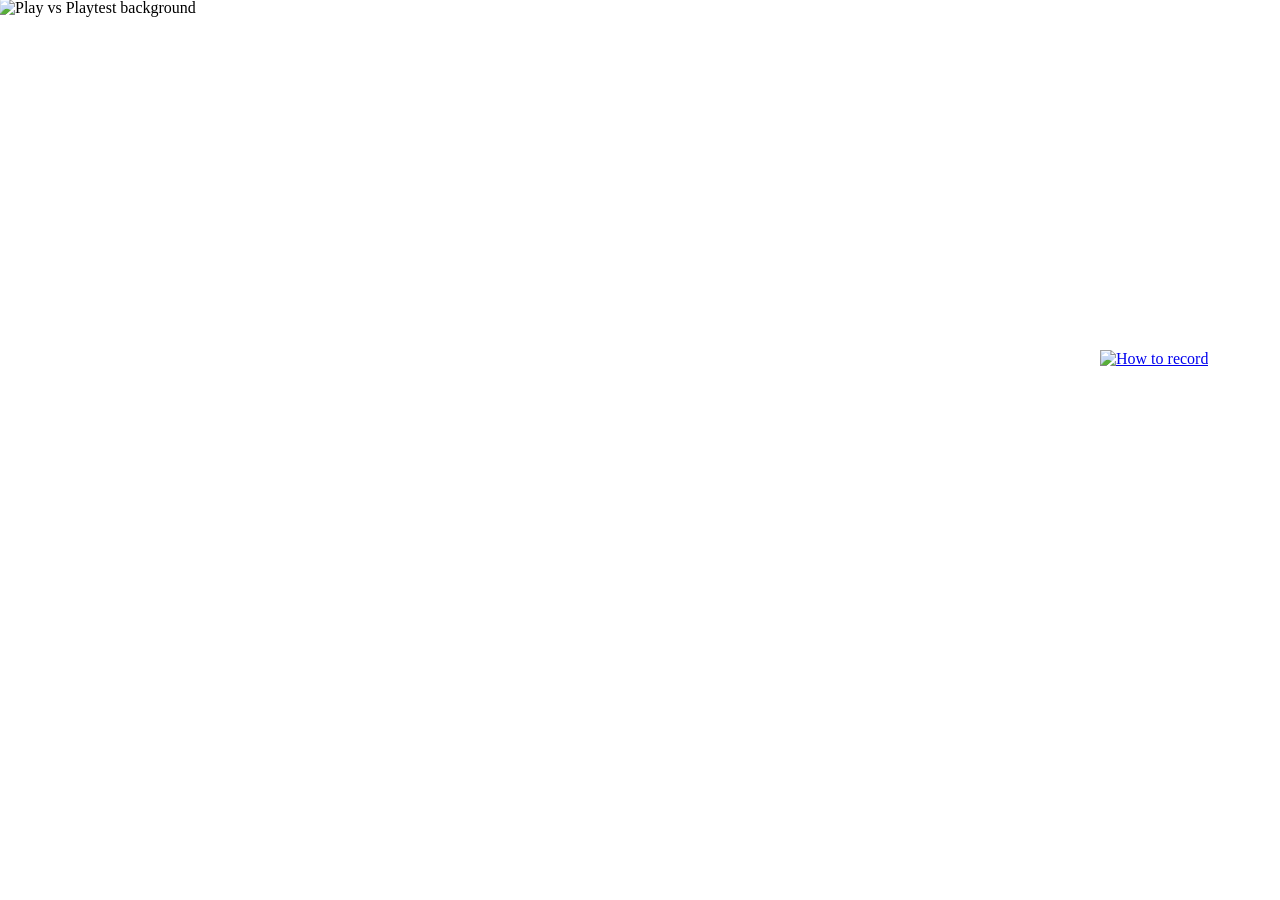
==== Download_Site.html @ b98c5249 "Add files via upload" ====
<!DOCTYPE html>
<html lang="en">
<head>
  <meta charset="utf-8">
  <meta name="viewport" content="width=device-width, initial-scale=1">
  <link rel="stylesheet" href="Main_Site.css">
  <title>Main</title>
</head>
<body>
    <img src="https://images-wixmp-ed30a86b8c4ca887773594c2.wixmp.com/f/95a2e639-7e75-4fdd-85b9-f7e96f5214c3/dm4km6l-5aadce3b-6a99-4916-b422-28a3a61fd808.png/v1/fill/w_1192,h_670,q_70,strp/download_by_s0pp1n4t0r_dm4km6l-pre.jpg?token=eyJ0eXAiOiJKV1QiLCJhbGciOiJIUzI1NiJ9.[base64].CP17zin2ReUWFvOEn0CDR4p49b7D_wB7ePL_hCYgNlw"
    class="background" id="play_vs_playtest_background" alt="Play vs Playtest background">
 
   <div class="button" id="how_to_record_button">
    <a href="Record_Site.html">
      <img
        src="https://images-wixmp-ed30a86b8c4ca887773594c2.wixmp.com/f/95a2e639-7e75-4fdd-85b9-f7e96f5214c3/dm4ko42-9e73b98d-4d5c-4323-97cf-5aa43617eb76.png/v1/fill/w_338,h_71,q_80,strp/how_to_record_by_s0pp1n4t0r_dm4ko42-fullview.jpg?token=eyJ0eXAiOiJKV1QiLCJhbGciOiJIUzI1NiJ9.[base64].vULSOsZCl5ik04GfIB--loOxPN5xWmWZFVCLpJ3d6wk"
        alt="How to record"
      >
    </a>
  </div>
  
</body>
</html>
---- Main_Site.css ----
body { 
  background-size: cover;
  background-repeat: no-repeat;
  overflow-y: show;
  overflow-x: show;
}

.background {
    position: fixed;
    z-index: -1;
    width: 100%;
    height: 100%;
    top: -1px;
    left: -1px;
}

.button {
    position: fixed;
    z-index: 99;
    border: 0;
    display: none;
}

#start_button {
    position: fixed;
    width: 100%;
    height: 100%;
    top: 800px;
    left: 1400px;
    z-index: inherit;
    display: block;
}

#play_button {
    position: fixed;
    width: 100%;
    height: 100%;
    top: 250px;
    left: 525px;
    z-index: inherit;
    display: block;
}

#playtest_button {
    position: fixed;
    width: 100%;
    height: 100%;
    top: 550px;
    left: 525px;
    z-index: inherit;
    display: block;
}

#how_to_download_button {
     position: fixed;
    width: 100%;
    height: 100%;
    top: 250px;
    left: 1100px;
    z-index: inherit;
    display: block;
}

#how_to_record_button {
    position: fixed;
    width: 100%;
    height: 100%;
    top: 350px;
    left: 1100px;
    z-index: inherit;
    display: block;
}

#upload_recording_button {
    position: fixed;
    width: 100%;
    height: 100%;
    top: 450px;
    left: 1100px;
    z-index: inherit;
    display: block;
}

#survey_button {
    position: fixed;
    width: 100%;
    height: 100%;
    top: 550px;
    left: 1100px;
    z-index: inherit;
    display: block;
}



.button:hover {
    border: 50px;
    border-color: blueviolet;
}
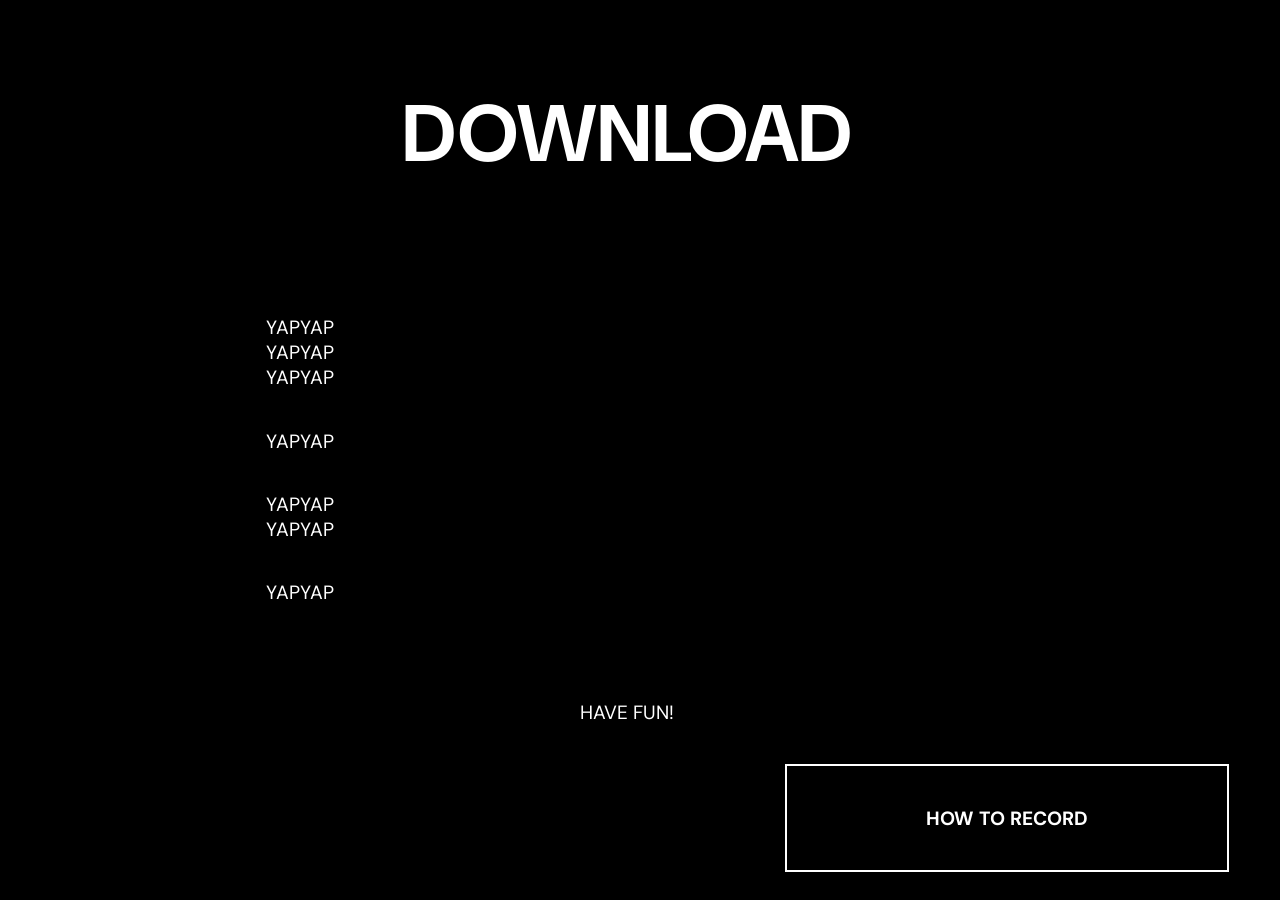
==== commit f3973c2a: "record-site structure done !NEED TEXT IN DOWNLOAD AND RECORD!" ====
--- a/Download_Site.html
+++ b/Download_Site.html
@@ -7,7 +7,26 @@
   <title>Main</title>
 </head>
 <body>
-    <img src="https://images-wixmp-ed30a86b8c4ca887773594c2.wixmp.com/f/95a2e639-7e75-4fdd-85b9-f7e96f5214c3/dm4km6l-5aadce3b-6a99-4916-b422-28a3a61fd808.png/v1/fill/w_1192,h_670,q_70,strp/download_by_s0pp1n4t0r_dm4km6l-pre.jpg?token=eyJ0eXAiOiJKV1QiLCJhbGciOiJIUzI1NiJ9.[base64].CP17zin2ReUWFvOEn0CDR4p49b7D_wB7ePL_hCYgNlw"
+  <h1>Download</h1>
+  <div class="main_div" id="justify_div">
+    <p>yapyap<br>yapyap<br>yapyap</p>
+    <p>yapyap</p>
+    <p>yapyap<br>yapyap</p>
+    <p>yapyap</p>
+  </div>
+  <div id="gap_list">
+    <p>Have fun!</p>
+    <div class="button_div" id="right_button">
+      <a href="Record_Site.html" class="button"  >
+        <p>How to record</p>
+      </a>
+    </div>
+  </div>
+
+
+
+
+    <!-- <img src="https://images-wixmp-ed30a86b8c4ca887773594c2.wixmp.com/f/95a2e639-7e75-4fdd-85b9-f7e96f5214c3/dm4km6l-5aadce3b-6a99-4916-b422-28a3a61fd808.png/v1/fill/w_1192,h_670,q_70,strp/download_by_s0pp1n4t0r_dm4km6l-pre.jpg?token=eyJ0eXAiOiJKV1QiLCJhbGciOiJIUzI1NiJ9.[base64].CP17zin2ReUWFvOEn0CDR4p49b7D_wB7ePL_hCYgNlw"
     class="background" id="play_vs_playtest_background" alt="Play vs Playtest background">
  
    <div class="button" id="how_to_record_button">
@@ -17,7 +36,7 @@
         alt="How to record"
       >
     </a>
-  </div>
+  </div> -->
   
 </body>
 </html>
--- a/Main_Site.css
+++ b/Main_Site.css
@@ -1,8 +1,55 @@
+@import url('https://fonts.googleapis.com/css?family=DM Sans');
+
+html{
+    height: 100%;
+    width: 100%;
+}
+
+h1, h2{
+    text-align: center;
+    width: 100%;
+}
+
+
+h1{
+    font-size: 500%;
+}
+
+p{
+    font-size: 120%;
+    width: 100%;
+}
+
 body { 
-  background-size: cover;
-  background-repeat: no-repeat;
-  overflow-y: show;
-  overflow-x: show;
+    background-size: cover;
+    background-repeat: no-repeat;
+    background-position: center;
+    background-color:black;
+    width: 98vw;
+    height: 100vh;
+    margin: 0;
+    overflow: hidden;
+    display: flex;
+    font-family: 'DM Sans';
+    letter-spacing: 30%;
+    color: white;
+    flex-wrap: wrap;
+    align-items: center;
+    text-transform: uppercase;
+    justify-content:center;
+
+    padding-left: 2vw;
+    padding-right: 2vw;
+    box-sizing: border-box;
+}
+
+#gap_list{
+    gap:20px;
+    text-align: center;
+}
+
+#justify_div{
+    text-align:left;
 }
 
 .background {
@@ -14,20 +61,80 @@
     left: -1px;
 }
 
-.button {
-    position: fixed;
+.half_div{
+    height: 50%;
+}
+
+br{
+    line-height: 10;
+}
+
+div{
+    width:100%;
+    height: fit-content;
+    display: flex;
+    align-items: center;
+    justify-content: center;
+    flex-wrap: wrap;
+    flex-direction: column;
+}
+
+.button, .button:hover, .button:active, .button:link, .button:visited{
+    height: fit-content;
+    display: inline-block;
+    color: white;
+    text-decoration: none;
+    border: 2px white solid !important;
+    padding:20px;
+    width: 400px;
+    text-align: center;
+    font-weight:bold;
+}
+
+#margin_bottom{
+    margin-bottom: 70px;
+}
+
+#right_button{
+    justify-content: flex-end !important;
+}
+
+.main_div{
+    width:60%;
+    text-align: center;
+}
+
+#main_title{
+    width: 35%;
+    margin-right:0px;
+    height: 100%;
+    align-items: flex-end;
+    flex-direction: row;
+}
+
+#main_title .button_div{
+    height: 50%;
+}
+
+.button_div{
+    display: flex;
+    height: 25%;
+    width: 100%;
+    flex-wrap: wrap;
+    align-content: center;
+    justify-content: center;
+    flex-direction: row;
+}
+
+
+#start_button {
+    position: fixed;
+    width: 100%;
+    height: 100%;
+    top: 50%;
+    left: 50%;
+    transform: translate(17%, 20%);
     z-index: 99;
-    border: 0;
-    display: none;
-}
-
-#start_button {
-    position: fixed;
-    width: 100%;
-    height: 100%;
-    top: 800px;
-    left: 1400px;
-    z-index: inherit;
     display: block;
 }
 
@@ -35,8 +142,9 @@
     position: fixed;
     width: 100%;
     height: 100%;
-    top: 250px;
-    left: 525px;
+    top: 50%;
+    left: 50%;
+    transform: translate(-17%, -20%);
     z-index: inherit;
     display: block;
 }
@@ -45,8 +153,9 @@
     position: fixed;
     width: 100%;
     height: 100%;
-    top: 550px;
-    left: 525px;
+    top: 50%;
+    left: 50%;
+    transform: translate(-49%, -10%);
     z-index: inherit;
     display: block;
 }
@@ -55,8 +164,9 @@
      position: fixed;
     width: 100%;
     height: 100%;
-    top: 250px;
-    left: 1100px;
+    top: 50%;
+    left: 50%;
+    transform: translate(17%, 20%);
     z-index: inherit;
     display: block;
 }
@@ -65,8 +175,9 @@
     position: fixed;
     width: 100%;
     height: 100%;
-    top: 350px;
-    left: 1100px;
+    top: 50%;
+    left: 50%;
+    transform: translate(17%, 20%);
     z-index: inherit;
     display: block;
 }
@@ -75,8 +186,9 @@
     position: fixed;
     width: 100%;
     height: 100%;
-    top: 450px;
-    left: 1100px;
+    top: 50%;
+    left: 50%;
+    transform: translate(17%, 20%);
     z-index: inherit;
     display: block;
 }
@@ -85,13 +197,12 @@
     position: fixed;
     width: 100%;
     height: 100%;
-    top: 550px;
-    left: 1100px;
-    z-index: inherit;
-    display: block;
-}
-
-
+    top: 50%;
+    left: 50%;
+    transform: translate(17%, 20%);
+    z-index: inherit;
+    display: block;
+}
 
 .button:hover {
     border: 50px;
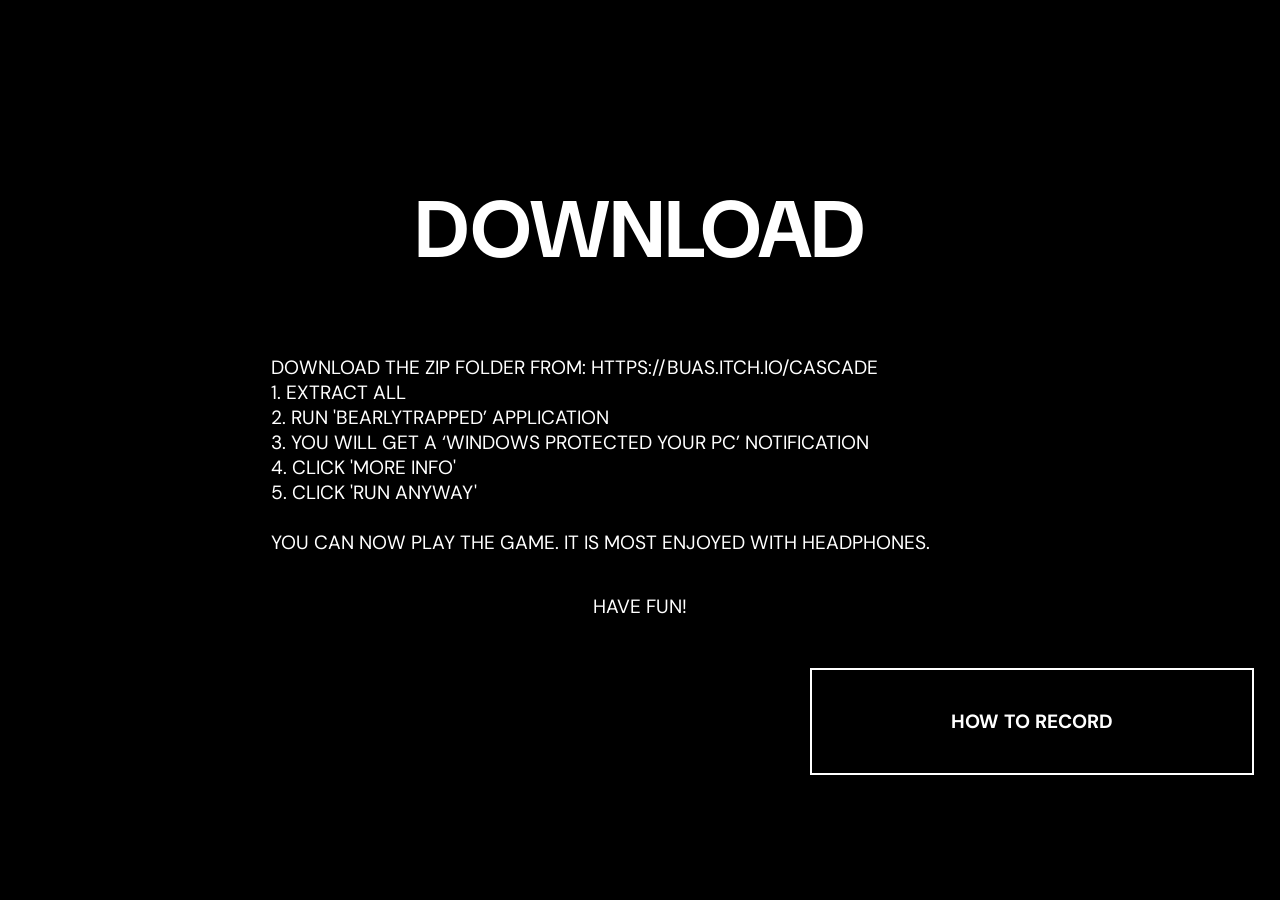
==== commit 8ab982f0: "Merge branch 'main' of https://github.com/beartrap-cascade/beartrap-cascade.github.io" ====
--- a/Download_Site.html
+++ b/Download_Site.html
@@ -6,15 +6,23 @@
   <link rel="stylesheet" href="Main_Site.css">
   <title>Main</title>
 </head>
-<body>
+<body class="flexbox">
   <h1>Download</h1>
   <div class="main_div" id="justify_div">
-    <p>yapyap<br>yapyap<br>yapyap</p>
-    <p>yapyap</p>
-    <p>yapyap<br>yapyap</p>
-    <p>yapyap</p>
+
+    <p>DOWNLOAD THE ZIP FOLDER FROM: https://buas.itch.io/cascade 
+<br>1. EXTRACT ALL
+<br>2. RUN 'BEARLYTRAPPED’ APPLICATION
+ 
+<br>3. YOU WILL GET A ‘WINDOWS PROTECTED YOUR PC’ NOTIFICATION
+
+<br>4. CLICK 'MORE INFO'
+<br>5. CLICK 'RUN ANYWAY'
+
+<br><br>YOU CAN NOW PLAY THE GAME. IT IS MOST ENJOYED WITH HEADPHONES.</p>
+    
   </div>
-  <div id="gap_list">
+  <div class="gap">
     <p>Have fun!</p>
     <div class="button_div" id="right_button">
       <a href="Record_Site.html" class="button"  >
--- a/Main_Site.css
+++ b/Main_Site.css
@@ -25,26 +25,22 @@
     background-repeat: no-repeat;
     background-position: center;
     background-color:black;
-    width: 98vw;
+    width: 100vw;
     height: 100vh;
     margin: 0;
     overflow: hidden;
-    display: flex;
     font-family: 'DM Sans';
     letter-spacing: 30%;
     color: white;
-    flex-wrap: wrap;
-    align-items: center;
     text-transform: uppercase;
-    justify-content:center;
 
     padding-left: 2vw;
     padding-right: 2vw;
     box-sizing: border-box;
 }
 
-#gap_list{
-    gap:20px;
+.gap{
+    gap: 30px;
     text-align: center;
 }
 
@@ -61,12 +57,29 @@
     left: -1px;
 }
 
-.half_div{
-    height: 50%;
-}
-
-br{
-    line-height: 10;
+/*100%  height */
+.div_left, .div_right{
+    height: 100%;
+}
+
+.div_right .button{
+    padding: 0 !important;
+}
+
+.flexbox{
+    justify-content:center;
+    align-items: center;
+    align-content: center;
+    display:flex;
+    flex-wrap:wrap;
+}
+
+.div_left{
+    width: 65%;
+}
+
+.div_right{
+    width: 35%;
 }
 
 div{
@@ -79,6 +92,10 @@
     flex-direction: column;
 }
 
+.div_content{
+    height:70%;
+}
+
 .button, .button:hover, .button:active, .button:link, .button:visited{
     height: fit-content;
     display: inline-block;
@@ -105,8 +122,6 @@
 }
 
 #main_title{
-    width: 35%;
-    margin-right:0px;
     height: 100%;
     align-items: flex-end;
     flex-direction: row;
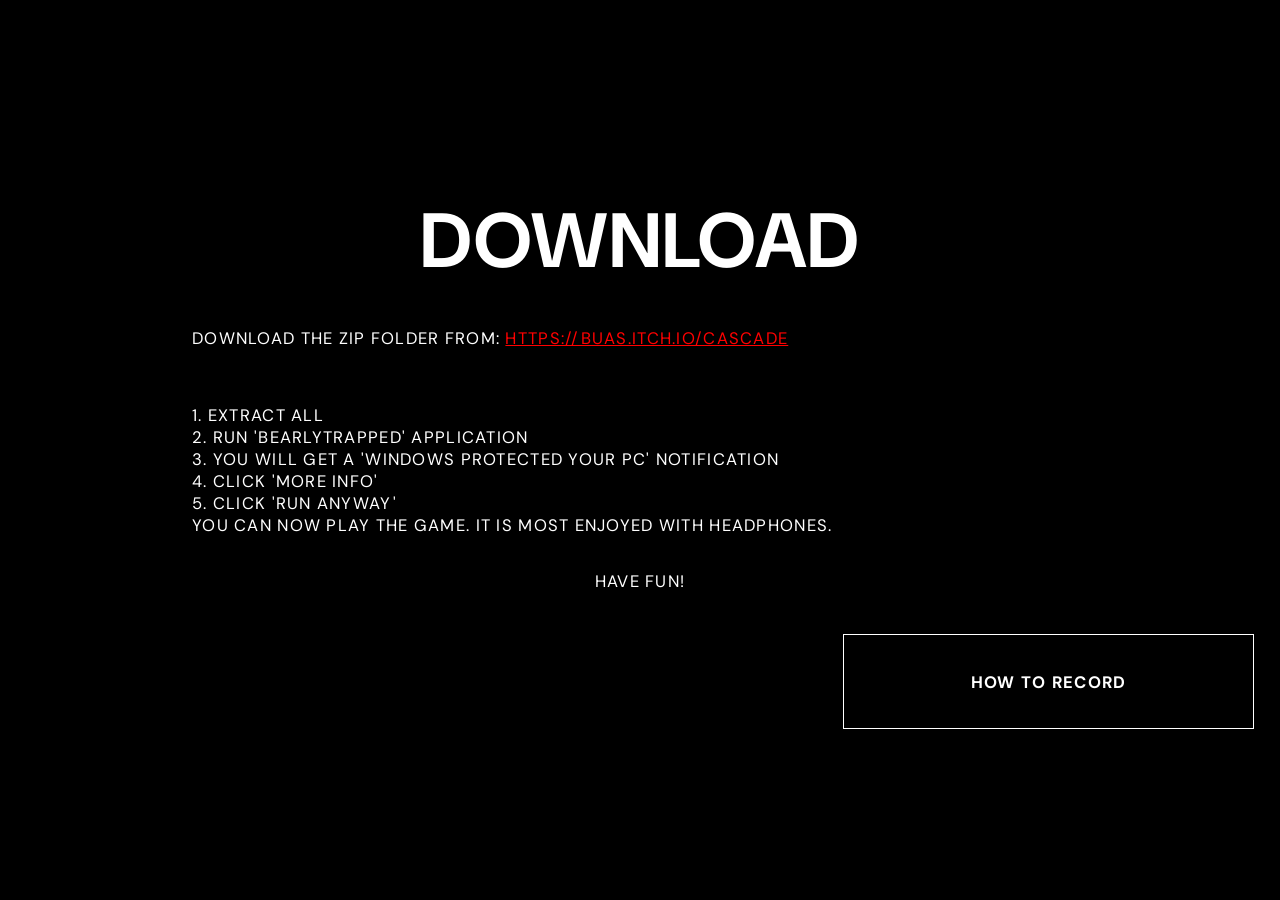
==== commit 2b3acb4e: "cleaned up css, site works on larger screens exactly the same" ====
--- a/Download_Site.html
+++ b/Download_Site.html
@@ -9,23 +9,19 @@
 <body class="flexbox">
   <h1>Download</h1>
   <div class="main_div" id="justify_div">
-
-    <p>DOWNLOAD THE ZIP FOLDER FROM: https://buas.itch.io/cascade 
+<p>DOWNLOAD THE ZIP FOLDER FROM: <a href="https://buas.itch.io/cascade" target="_blank">https://buas.itch.io/cascade</a></p>
+<p>
 <br>1. EXTRACT ALL
-<br>2. RUN 'BEARLYTRAPPED’ APPLICATION
- 
-<br>3. YOU WILL GET A ‘WINDOWS PROTECTED YOUR PC’ NOTIFICATION
-
+<br>2. RUN 'BEARLYTRAPPED' APPLICATION
+<br>3. YOU WILL GET A 'WINDOWS PROTECTED YOUR PC' NOTIFICATION
 <br>4. CLICK 'MORE INFO'
 <br>5. CLICK 'RUN ANYWAY'
-
-<br><br>YOU CAN NOW PLAY THE GAME. IT IS MOST ENJOYED WITH HEADPHONES.</p>
-    
+<br>YOU CAN NOW PLAY THE GAME. IT IS MOST ENJOYED WITH HEADPHONES.</p>
   </div>
   <div class="gap">
     <p>Have fun!</p>
     <div class="button_div" id="right_button">
-      <a href="Record_Site.html" class="button"  >
+      <a href="Record_Site.html" class="button">
         <p>How to record</p>
       </a>
     </div>
--- a/Main_Site.css
+++ b/Main_Site.css
@@ -1,89 +1,83 @@
 @import url('https://fonts.googleapis.com/css?family=DM Sans');
 
-html{
-    height: 100%;
-    width: 100%;
-}
-
-h1, h2{
+h1, h2 {
     text-align: center;
     width: 100%;
 }
 
-
-h1{
-    font-size: 500%;
+h1 {
+    font-size: 6vw;
+    margin: 20px;
 }
 
-p{
-    font-size: 120%;
+h2 {
+    font-size: 1.5vw;
+}
+
+p {
+    font-size: 1.3vw;
     width: 100%;
 }
 
-body { 
+body {
     background-size: cover;
     background-repeat: no-repeat;
     background-position: center;
-    background-color:black;
+    background-color: black;
     width: 100vw;
     height: 100vh;
     margin: 0;
     overflow: hidden;
     font-family: 'DM Sans';
-    letter-spacing: 30%;
+    letter-spacing: 0.08em;
     color: white;
     text-transform: uppercase;
-
     padding-left: 2vw;
     padding-right: 2vw;
     box-sizing: border-box;
 }
 
-.gap{
-    gap: 30px;
+a:link, a:visited {
+    color: red;
+    text-decoration: underline;
+}
+
+.gap {
+    gap: 2vw;
     text-align: center;
 }
 
-#justify_div{
-    text-align:left;
+#justify_div {
+    text-align: left;
 }
 
-.background {
-    position: fixed;
-    z-index: -1;
-    width: 100%;
-    height: 100%;
-    top: -1px;
-    left: -1px;
-}
-
-/*100%  height */
-.div_left, .div_right{
+/* 100% height */
+.div_left, .div_right {
     height: 100%;
 }
 
-.div_right .button{
+.div_right .button {
     padding: 0 !important;
 }
 
-.flexbox{
-    justify-content:center;
+.flexbox {
+    display: flex;
+    flex-wrap: wrap;
+    justify-content: center;
     align-items: center;
     align-content: center;
-    display:flex;
-    flex-wrap:wrap;
 }
 
-.div_left{
+.div_left {
     width: 65%;
 }
 
-.div_right{
+.div_right {
     width: 35%;
 }
 
-div{
-    width:100%;
+div {
+    width: 100%;
     height: fit-content;
     display: flex;
     align-items: center;
@@ -92,46 +86,46 @@
     flex-direction: column;
 }
 
-.div_content{
-    height:70%;
+.div_content {
+    height: 70%;
 }
 
-.button, .button:hover, .button:active, .button:link, .button:visited{
+.button, .button:hover, .button:active, .button:link, .button:visited {
     height: fit-content;
     display: inline-block;
     color: white;
     text-decoration: none;
-    border: 2px white solid !important;
-    padding:20px;
-    width: 400px;
+    border: 0.15vw white solid !important;
+    padding: 1.5vw 2vw;
+    width: 28vw;
     text-align: center;
-    font-weight:bold;
+    font-weight: bold;
 }
 
-#margin_bottom{
-    margin-bottom: 70px;
+#margin_bottom {
+    margin-bottom: 5vw;
 }
 
-#right_button{
+#right_button {
     justify-content: flex-end !important;
 }
 
-.main_div{
-    width:60%;
+.main_div {
+    width: 70vw;
     text-align: center;
 }
 
-#main_title{
+#main_title {
     height: 100%;
     align-items: flex-end;
     flex-direction: row;
 }
 
-#main_title .button_div{
+#main_title .button_div {
     height: 50%;
 }
 
-.button_div{
+.button_div {
     display: flex;
     height: 25%;
     width: 100%;
@@ -139,89 +133,5 @@
     align-content: center;
     justify-content: center;
     flex-direction: row;
-}
-
-
-#start_button {
-    position: fixed;
-    width: 100%;
-    height: 100%;
-    top: 50%;
-    left: 50%;
-    transform: translate(17%, 20%);
-    z-index: 99;
-    display: block;
-}
-
-#play_button {
-    position: fixed;
-    width: 100%;
-    height: 100%;
-    top: 50%;
-    left: 50%;
-    transform: translate(-17%, -20%);
-    z-index: inherit;
-    display: block;
-}
-
-#playtest_button {
-    position: fixed;
-    width: 100%;
-    height: 100%;
-    top: 50%;
-    left: 50%;
-    transform: translate(-49%, -10%);
-    z-index: inherit;
-    display: block;
-}
-
-#how_to_download_button {
-     position: fixed;
-    width: 100%;
-    height: 100%;
-    top: 50%;
-    left: 50%;
-    transform: translate(17%, 20%);
-    z-index: inherit;
-    display: block;
-}
-
-#how_to_record_button {
-    position: fixed;
-    width: 100%;
-    height: 100%;
-    top: 50%;
-    left: 50%;
-    transform: translate(17%, 20%);
-    z-index: inherit;
-    display: block;
-}
-
-#upload_recording_button {
-    position: fixed;
-    width: 100%;
-    height: 100%;
-    top: 50%;
-    left: 50%;
-    transform: translate(17%, 20%);
-    z-index: inherit;
-    display: block;
-}
-
-#survey_button {
-    position: fixed;
-    width: 100%;
-    height: 100%;
-    top: 50%;
-    left: 50%;
-    transform: translate(17%, 20%);
-    z-index: inherit;
-    display: block;
-}
-
-.button:hover {
-    border: 50px;
-    border-color: blueviolet;
-}
-
-
+    gap: 1vw;
+}
